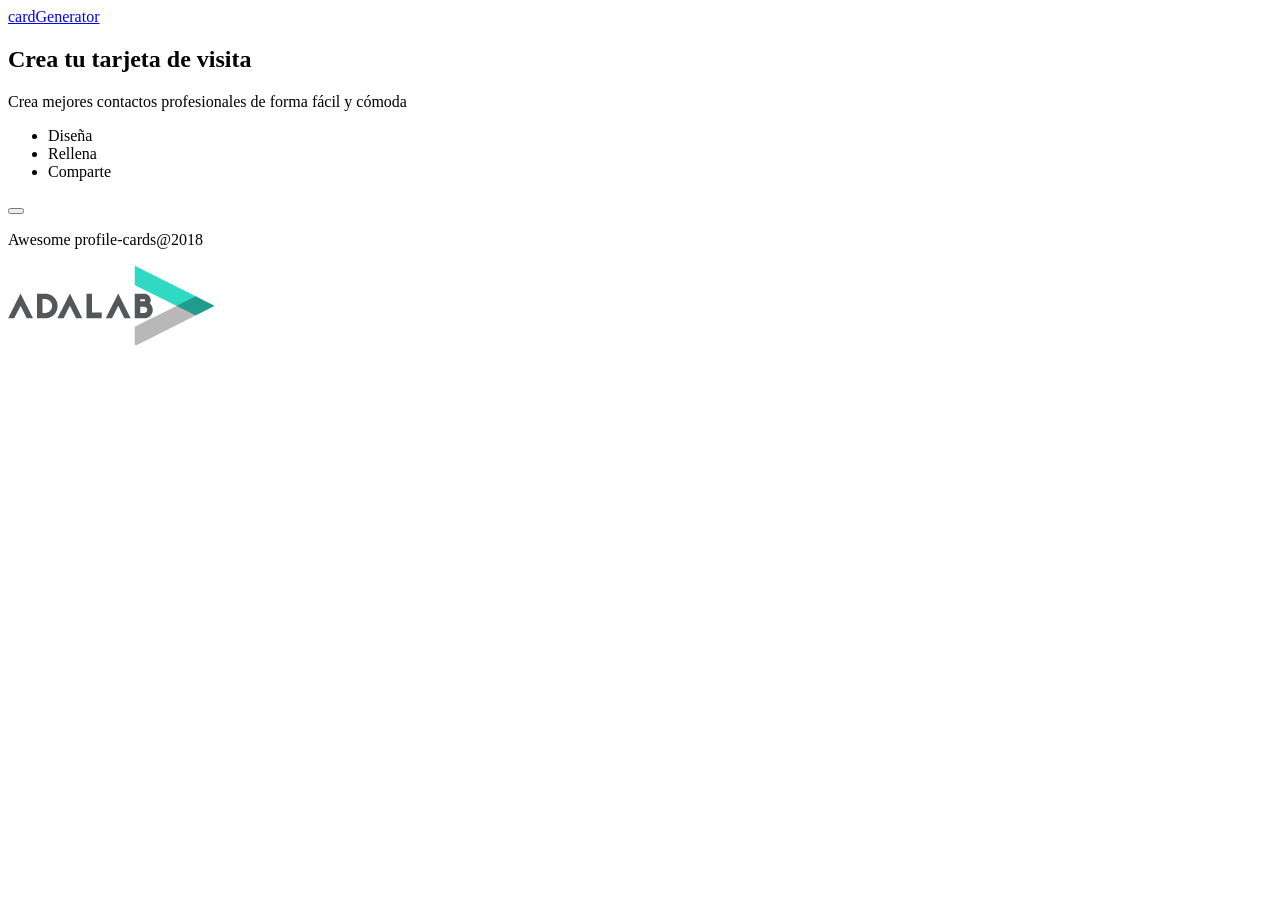
==== index.html @ c810dfa6 "Merge branch 'master' of https://github.com/Adalab/dorcas-s2-stringer-things" ====
<!DOCTYPE html>
<html lang="es">
<html lang="es" dir="ltr">
<head>
  <meta charset="utf-8">
  <meta name="viewport" content="width=device-width, initial-scale=1">
  <title>Awesome profile-cards</title>
  <link rel="stylesheet" href="css/main.css">
  <link href="https://fonts.googleapis.com/css?family=Merriweather" rel="stylesheet">
  <link href="https://fonts.googleapis.com/css?family=Open+Sans" rel="stylesheet">
</head>
<body>

<a href="cardGenerator.html">cardGenerator</a>

	<div class="wrapper">
		<div class="cover">
			<header class="cover-header">
			</header>
			<main class="cover-main">
        <div class="cover-main__text">
          <h2 class="cover-main__text--title">Crea tu tarjeta de visita</h2>
          <p classs="cover-main__text--p">Crea mejores contactos profesionales de forma fácil y cómoda

</p>
        </div>
        <ul class="cover-main__list">
          <li class="cover-main__list--design">Diseña</li>
          <li class="cover-main__list--fill">Rellena</li>
          <li class="cover-main__list--share">Comparte</li>
        </ul>
        <button class="button button-cover" type="button" name="button"></button>
			</main>
		</div>
		<footer class="footer">
      <p class=credit>Awesome profile-cards@2018</p>
      <a href="http://adalab.es/">
      <img src="images/logo-adalab-80px.png" alt="Logo Adalab">
      </a>

		</footer>

	</div>
</body>
</html>
---- css/main.css ----
/* Palette 1 *//* Palette 2 *//* Palette 3 *//* Palette 4 *//* color check */

@charset "UTF-8";/* colores de pagina *//* Tipo de fuente *//* Tamaño fuente */


/*# sourceMappingURL=main.css.map */
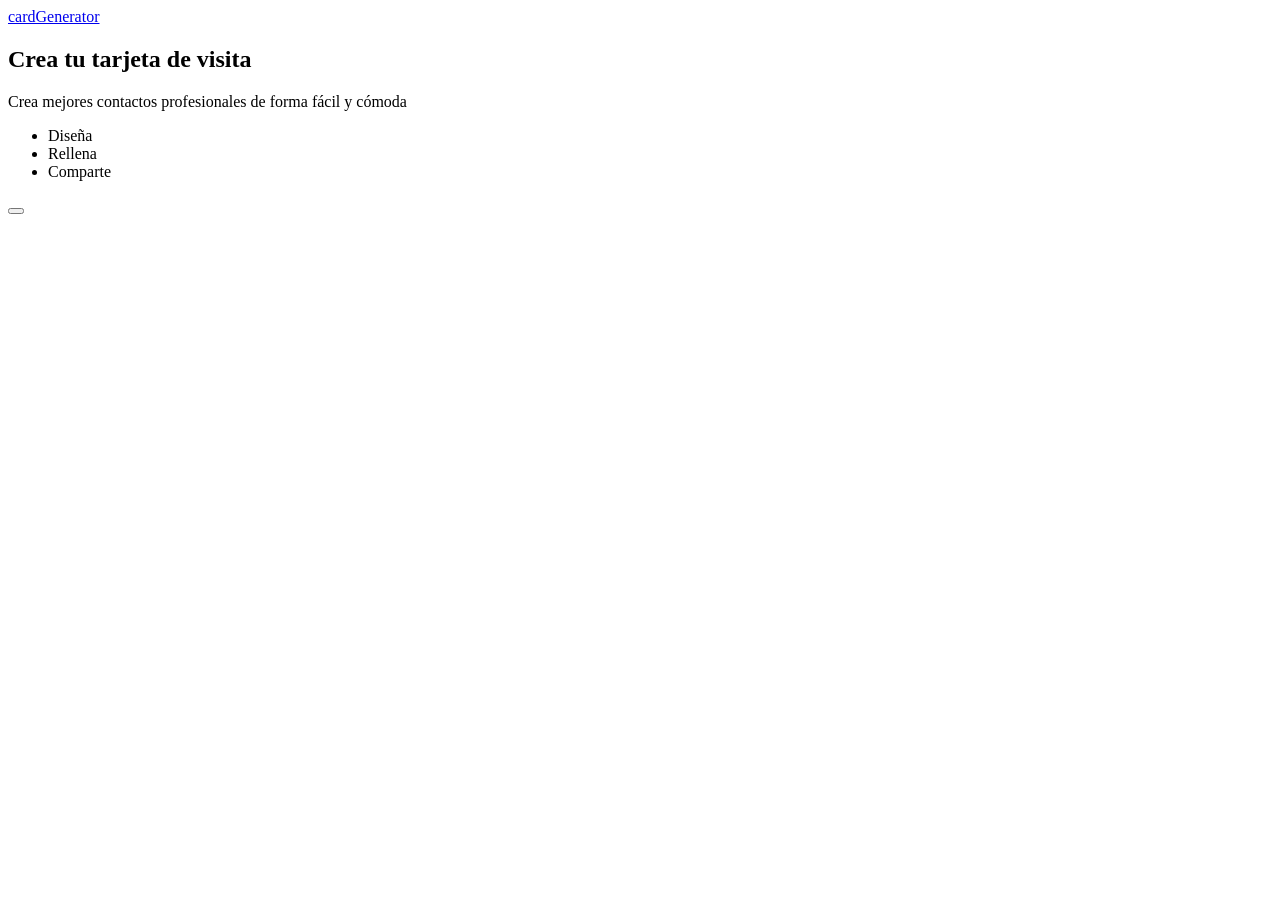
==== commit 9f663ea9: "add icon" ====
--- a/index.html
+++ b/index.html
@@ -33,10 +33,6 @@
 			</main>
 		</div>
 		<footer class="footer">
-      <p class=credit>Awesome profile-cards@2018</p>
-      <a href="http://adalab.es/">
-      <img src="images/logo-adalab-80px.png" alt="Logo Adalab">
-      </a>
 
 		</footer>
 
--- a/css/main.css
+++ b/css/main.css
@@ -1,7 +1,64 @@
+<<<<<<< HEAD
+.section-collapsible__fill {
+  -webkit-box-sizing: border-box;
+  box-sizing: border-box;
+  height: 100vh;
+  width: 100%;
+  margin: 0;
+  padding: 0 20px;
+}
+
+.section-collapsible__fill--title {
+  margin: 0;
+  display: -webkit-box;
+  display: -ms-flexbox;
+  display: flex;
+  -webkit-box-orient: horizontal;
+  -webkit-box-direction: normal;
+  -ms-flex-direction: row;
+  flex-direction: row;
+}
+
+.icon-title {
+  padding-right: 10px;
+}
+
+.section-collapsible__fill--form {
+  display: -webkit-box;
+  display: -ms-flexbox;
+  display: flex;
+  -webkit-box-orient: vertical;
+  -webkit-box-direction: normal;
+  -ms-flex-direction: column;
+  flex-direction: column;
+}
+
+.section-collapsible__share--title {
+  margin: 0;
+  display: -webkit-box;
+  display: -ms-flexbox;
+  display: flex;
+  -webkit-box-orient: horizontal;
+  -webkit-box-direction: normal;
+  -ms-flex-direction: row;
+  flex-direction: row;
+}
+
+.section-collapsible__share--end {
+  display: -webkit-box;
+  display: -ms-flexbox;
+  display: flex;
+  -webkit-box-orient: vertical;
+  -webkit-box-direction: normal;
+  -ms-flex-direction: column;
+  flex-direction: column;
+}
+=======
 
 /* Palette 1 *//* Palette 2 *//* Palette 3 *//* Palette 4 *//* color check */
 
 @charset "UTF-8";/* colores de pagina *//* Tipo de fuente *//* Tamaño fuente */
 
+>>>>>>> 16ec025a76ef6e2213aeffdeb1c701fa7f821407
 
 /*# sourceMappingURL=main.css.map */
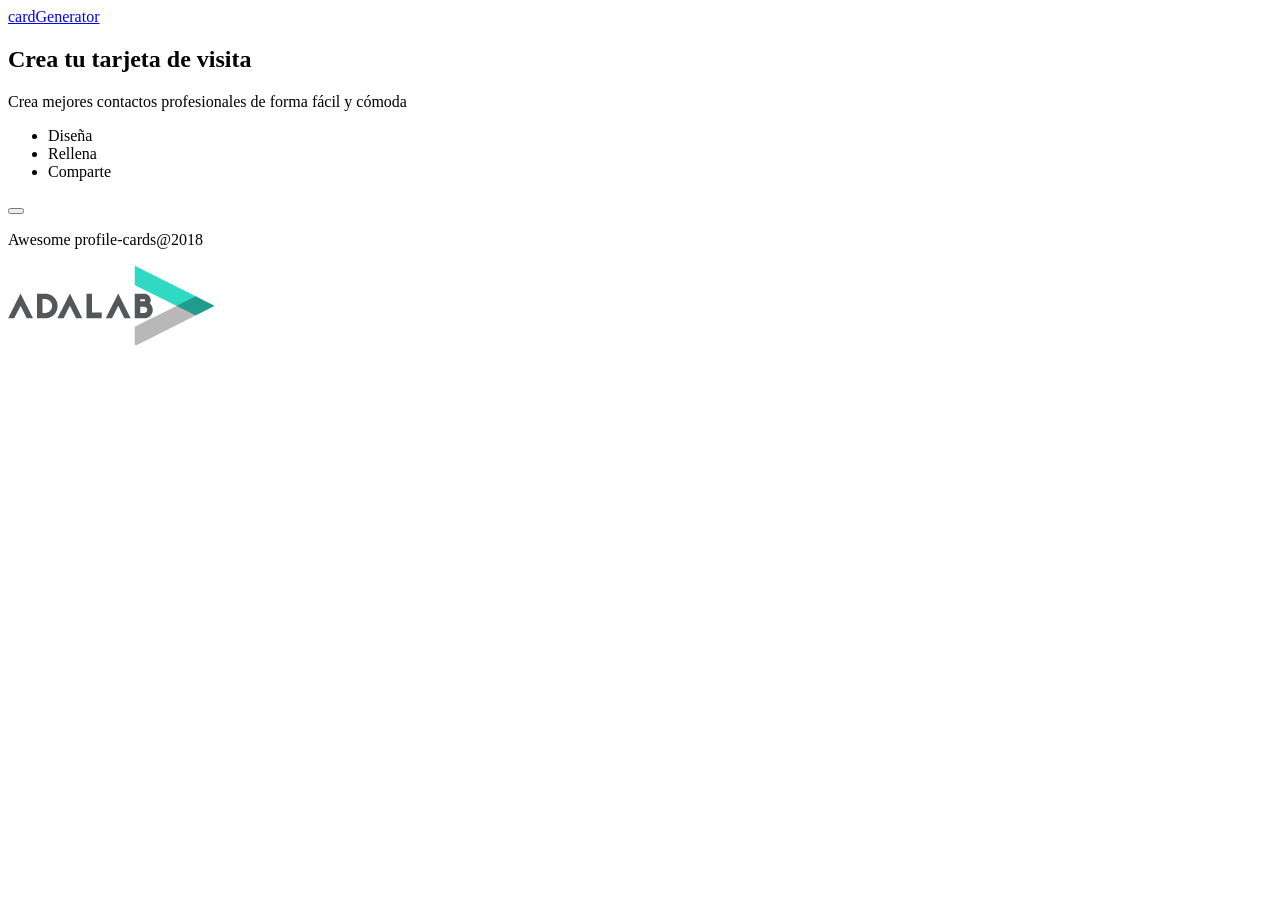
==== commit bda8ccdb: "Merge branch 'master' of https://github.com/Adalab/dorcas-s2-stringer-things" ====
--- a/index.html
+++ b/index.html
@@ -33,6 +33,10 @@
 			</main>
 		</div>
 		<footer class="footer">
+      <p class=credit>Awesome profile-cards@2018</p>
+      <a href="http://adalab.es/">
+      <img src="images/logo-adalab-80px.png" alt="Logo Adalab">
+      </a>
 
 		</footer>
 
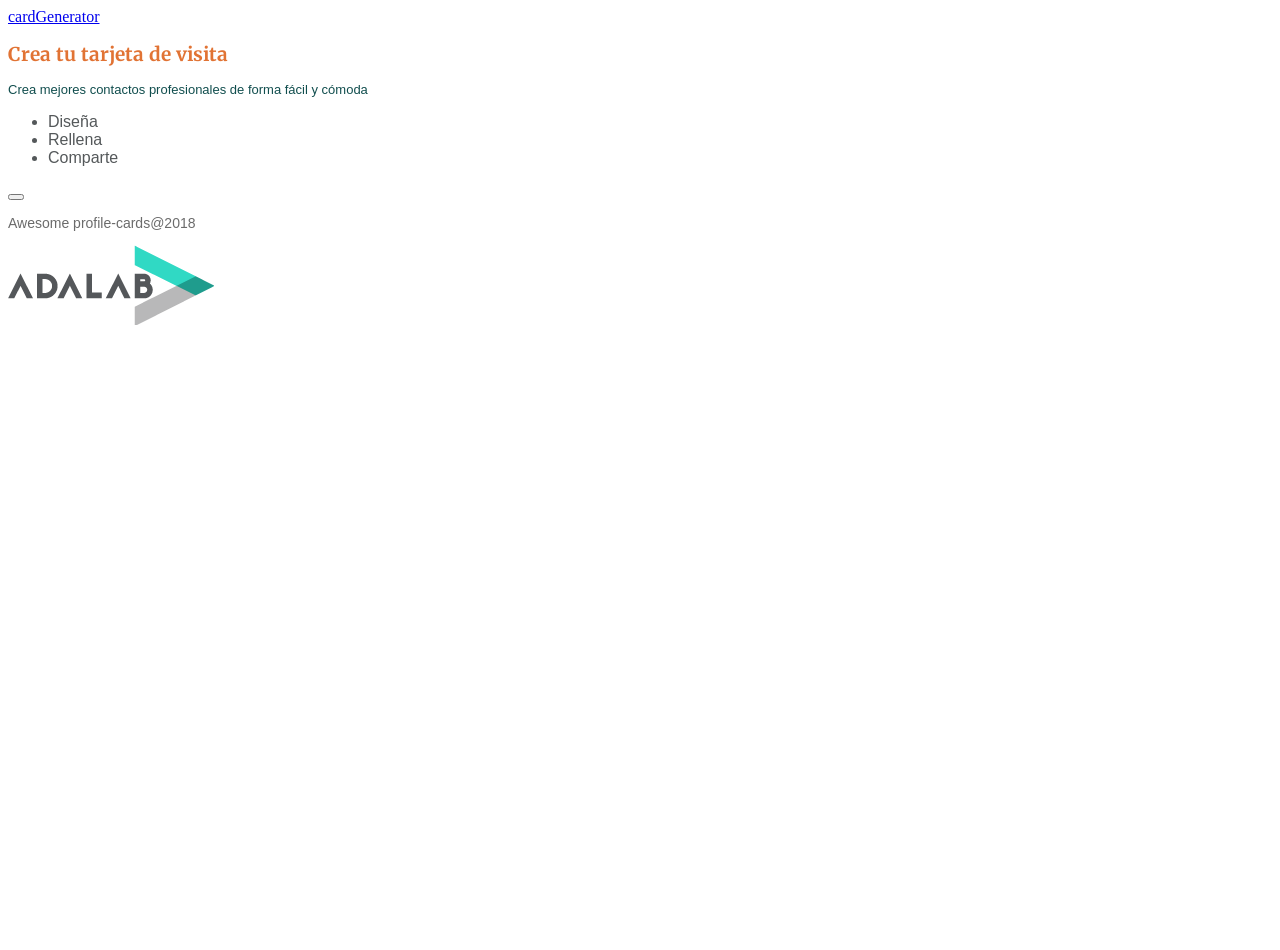
==== commit bc9615b7: "add general typography" ====
--- a/index.html
+++ b/index.html
@@ -7,7 +7,7 @@
   <title>Awesome profile-cards</title>
   <link rel="stylesheet" href="css/main.css">
   <link href="https://fonts.googleapis.com/css?family=Merriweather" rel="stylesheet">
-  <link href="https://fonts.googleapis.com/css?family=Open+Sans" rel="stylesheet">
+  <link href="https://fonts.google.com/specimen/Open+Sans" rel="stylesheet">
 </head>
 <body>
 
@@ -20,7 +20,7 @@
 			<main class="cover-main">
         <div class="cover-main__text">
           <h2 class="cover-main__text--title">Crea tu tarjeta de visita</h2>
-          <p classs="cover-main__text--p">Crea mejores contactos profesionales de forma fácil y cómoda
+          <p class="cover-main__text--p">Crea mejores contactos profesionales de forma fácil y cómoda
 
 </p>
         </div>
@@ -33,7 +33,7 @@
 			</main>
 		</div>
 		<footer class="footer">
-      <p class=credit>Awesome profile-cards@2018</p>
+      <p class=footer--credit>Awesome profile-cards@2018</p>
       <a href="http://adalab.es/">
       <img src="images/logo-adalab-80px.png" alt="Logo Adalab">
       </a>
--- a/css/main.css
+++ b/css/main.css
@@ -1,5 +1,4 @@
-<<<<<<< HEAD
-.section-collapsible__fill {
+@charset "UTF-8";/* Palette 1 *//* Palette 2 *//* Palette 3 *//* Palette 4 *//* color check *//* Tipo de fuente *//* Tamaño fuente */.section-collapsible__fill {
   -webkit-box-sizing: border-box;
   box-sizing: border-box;
   height: 100vh;
@@ -53,12 +52,72 @@
   -ms-flex-direction: column;
   flex-direction: column;
 }
-=======
 
-/* Palette 1 *//* Palette 2 *//* Palette 3 *//* Palette 4 *//* color check */
+.cover-main__text--title {
+  color: #e17334;
+  font-family: "Merriweather";
+  font-size: 19px;
+}
 
-@charset "UTF-8";/* colores de pagina *//* Tipo de fuente *//* Tamaño fuente */
+.cover-main__text--p {
+  color: #114e4e;
+  font-family: "Open Sans", sans-serif;
+  font-size: 13px;
+}
 
->>>>>>> 16ec025a76ef6e2213aeffdeb1c701fa7f821407
+.cover-main__list {
+  color: #54585a;
+  font-family: "Open Sans", sans-serif;
+  font-size: 16px;
+}
+
+.footer--credit {
+  color: #6b6b6b;
+  font-family: "Open Sans", sans-serif;
+  font-size: 14px;
+}
+
+.design-legend {
+  color: #54585a;
+  font-family: "Open Sans", sans-serif;
+  font-size: 18px;
+}
+
+.skill {
+  color: #fff;
+  font-family: "Open Sans", sans-serif;
+  font-size: 13px;
+}
+
+.fill-legend {
+  color: #54585a;
+  font-family: "Open Sans", sans-serif;
+  font-size: 18px;
+}
+
+.share-legend {
+  color: #54585a;
+  font-family: "Open Sans", sans-serif;
+  font-size: 18px;
+}
+
+.title-div-design {
+  color: #54585a;
+  font-family: "Open Sans", sans-serif;
+  font-size: 14px;
+}
+
+.section-collapsible__fill--form {
+  color: #114e4e;
+  font-family: "Open Sans", sans-serif;
+  font-size: 14px;
+}
+
+.wrapper {
+  width: 100%;
+  height: 100vh;
+  -webkit-box-sizing: border-box;
+  box-sizing: border-box;
+}
 
 /*# sourceMappingURL=main.css.map */
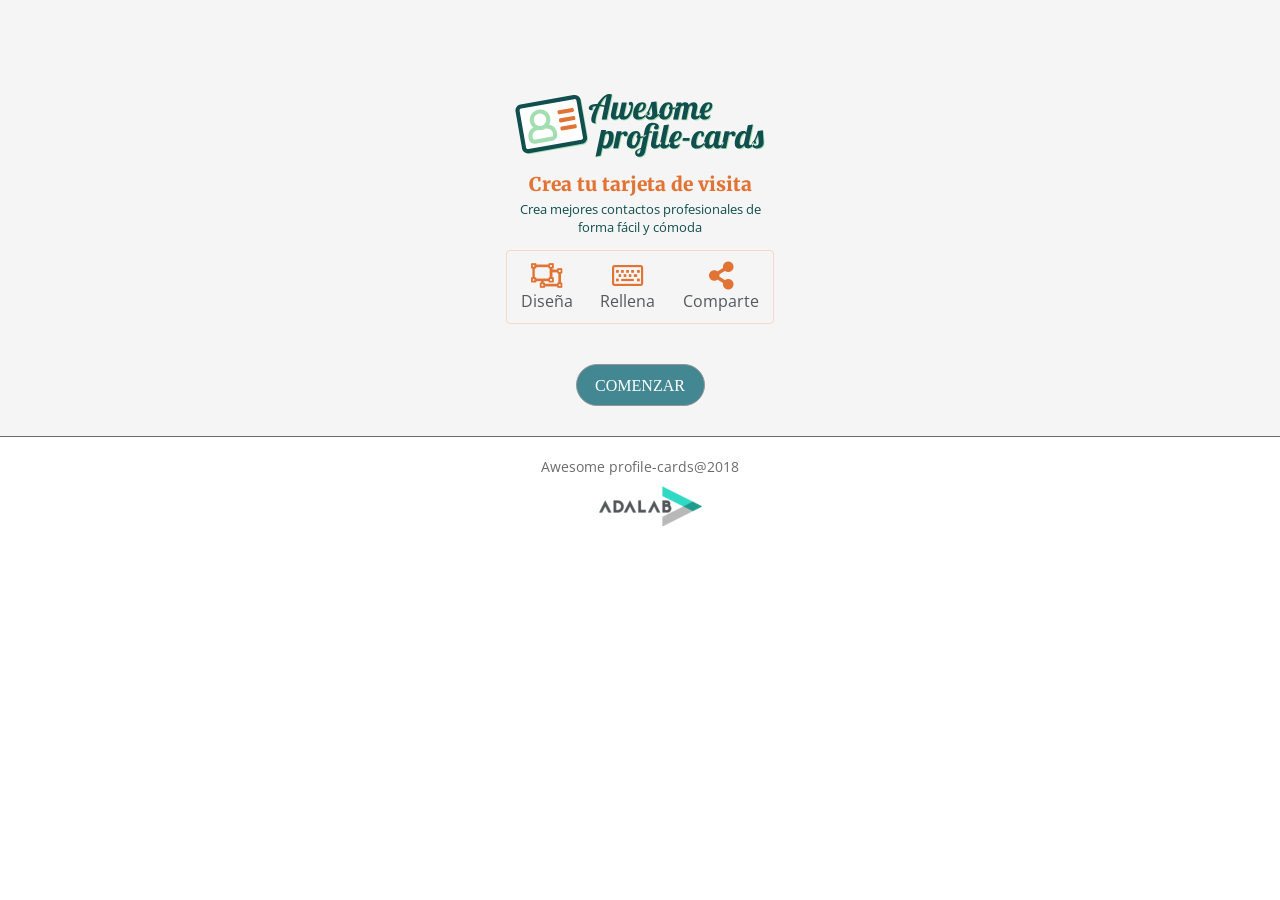
==== commit 08781fe6: "Add landing page mobile" ====
--- a/index.html
+++ b/index.html
@@ -2,44 +2,49 @@
 <html lang="es">
 <html lang="es" dir="ltr">
 <head>
+
   <meta charset="utf-8">
   <meta name="viewport" content="width=device-width, initial-scale=1">
   <title>Awesome profile-cards</title>
+
+  <link href="https://fonts.googleapis.com/css?family=Merriweather" rel="stylesheet">
+  <link href="https://fonts.googleapis.com/css?family=Open+Sans" rel="stylesheet">
+  <link rel="stylesheet" href="https://use.fontawesome.com/releases/v5.1.0/css/all.css" integrity="sha384-lKuwvrZot6UHsBSfcMvOkWwlCMgc0TaWr+30HWe3a4ltaBwTZhyTEggF5tJv8tbt" crossorigin="anonymous">
   <link rel="stylesheet" href="css/main.css">
-  <link href="https://fonts.googleapis.com/css?family=Merriweather" rel="stylesheet">
-  <link href="https://fonts.google.com/specimen/Open+Sans" rel="stylesheet">
 </head>
+
 <body>
 
-<a href="cardGenerator.html">cardGenerator</a>
 
-	<div class="wrapper">
-		<div class="cover">
-			<header class="cover-header">
-			</header>
-			<main class="cover-main">
+  <div class="wrapper">
+    <div class="cover">
+      <header class="cover-header">
+
+      </header>
+      <main class="cover-main">
         <div class="cover-main__text">
           <h2 class="cover-main__text--title">Crea tu tarjeta de visita</h2>
           <p class="cover-main__text--p">Crea mejores contactos profesionales de forma fácil y cómoda
 
-</p>
+          </p>
         </div>
         <ul class="cover-main__list">
-          <li class="cover-main__list--design">Diseña</li>
-          <li class="cover-main__list--fill">Rellena</li>
-          <li class="cover-main__list--share">Comparte</li>
+          <li class="cover-main__list--design"><i class="far fa-object-ungroup"></i>Diseña</li>
+          <li class="cover-main__list--fill"><i class="far fa-keyboard"></i>Rellena</li>
+          <li class="cover-main__list--share"><i class="fas fa-share-alt"></i>Comparte</li>
         </ul>
-        <button class="button button-cover" type="button" name="button"></button>
-			</main>
-		</div>
-		<footer class="footer">
-      <p class=footer--credit>Awesome profile-cards@2018</p>
-      <a href="http://adalab.es/">
-      <img src="images/logo-adalab-80px.png" alt="Logo Adalab">
+        <a class="btn-chubby" href="cardGenerator.html">Comenzar</a>
+
+      </main>
+    </div>
+    <footer class="footer">
+      <p class="credit">Awesome profile-cards@2018</p>
+      <a class="logoAdalab" href="http://adalab.es/" title="Página web Adalab">
+        <img src="images/logo-adalab.png" alt="Logo Adalab">
       </a>
 
-		</footer>
+    </footer>
 
-	</div>
+  </div>
 </body>
 </html>
--- a/css/main.css
+++ b/css/main.css
@@ -71,53 +71,213 @@
   font-size: 16px;
 }
 
-.footer--credit {
-  color: #6b6b6b;
-  font-family: "Open Sans", sans-serif;
-  font-size: 14px;
-}
-
-.design-legend {
-  color: #54585a;
-  font-family: "Open Sans", sans-serif;
-  font-size: 18px;
-}
-
-.skill {
-  color: #fff;
-  font-family: "Open Sans", sans-serif;
-  font-size: 13px;
-}
-
-.fill-legend {
-  color: #54585a;
-  font-family: "Open Sans", sans-serif;
-  font-size: 18px;
-}
-
-.share-legend {
-  color: #54585a;
-  font-family: "Open Sans", sans-serif;
-  font-size: 18px;
-}
-
-.title-div-design {
-  color: #54585a;
-  font-family: "Open Sans", sans-serif;
-  font-size: 14px;
-}
-
-.section-collapsible__fill--form {
-  color: #114e4e;
-  font-family: "Open Sans", sans-serif;
-  font-size: 14px;
+* {
+  margin: 0;
+  padding: 0;
+  -webkit-box-sizing: border-box;
+  box-sizing: border-box;
 }
 
 .wrapper {
   width: 100%;
-  height: 100vh;
-  -webkit-box-sizing: border-box;
-  box-sizing: border-box;
+  min-height: 100vh;
+}
+
+.cover {
+  background-color: #f5f5f5;
+  text-align: center;
+  display: -webkit-box;
+  display: -ms-flexbox;
+  display: flex;
+  -webkit-box-orient: vertical;
+  -webkit-box-direction: normal;
+  -ms-flex-direction: column;
+  flex-direction: column;
+  -webkit-box-align: center;
+  -ms-flex-align: center;
+  align-items: center;
+  -webkit-box-pack: center;
+  -ms-flex-pack: center;
+  justify-content: center;
+  position: relative;
+}
+
+.cover-header {
+  width: 250px;
+  height: 64px;
+  background-image: url("../../images/logo-awesome-profile-cards.svg");
+  background-position: center;
+  background-repeat: no-repeat;
+  background-size: cover;
+  position: relative;
+  margin: 94px auto 14px auto;
+}
+
+.cover-main {
+  display: -webkit-box;
+  display: -ms-flexbox;
+  display: flex;
+  -webkit-box-orient: vertical;
+  -webkit-box-direction: normal;
+  -ms-flex-direction: column;
+  flex-direction: column;
+  -webkit-box-align: center;
+  -ms-flex-align: center;
+  align-items: center;
+  -webkit-box-pack: center;
+  -ms-flex-pack: center;
+  justify-content: center;
+}
+
+.cover-main__text {
+  text-align: center;
+  position: relative;
+}
+
+.cover-main__text--title {
+  font-family: "Merriweather";
+  font-size: 19px;
+  font-weight: 900;
+}
+
+.cover-main__text--p {
+  width: 265px;
+  font-family: "Open Sans", sans-serif;
+  font-size: 13px;
+  color: #114e4e;
+  font-weight: 400;
+  margin: 4px auto 14px auto;
+}
+
+.cover-main__list {
+  width: 268px;
+  height: 74px;
+  text-decoration: none;
+  list-style: none;
+  border: 1.6px solid rgba(225, 115, 52, 0.21);
+  border-radius: 4px;
+  display: -webkit-box;
+  display: -ms-flexbox;
+  display: flex;
+  -webkit-box-orient: horizontal;
+  -webkit-box-direction: normal;
+  -ms-flex-flow: row wrap;
+  flex-flow: row wrap;
+  -ms-flex-pack: distribute;
+  justify-content: space-around;
+  margin: 0 auto 40px auto;
+}
+
+.cover-main__list--design {
+  font-family: "Open Sans", sans-serif;
+  font-size: 16px;
+  font-weight: 400;
+  text-decoration: none;
+  display: -webkit-box;
+  display: -ms-flexbox;
+  display: flex;
+  -webkit-box-orient: vertical;
+  -webkit-box-direction: normal;
+  -ms-flex-direction: column;
+  flex-direction: column;
+  -webkit-box-align: center;
+  -ms-flex-align: center;
+  align-items: center;
+  -webkit-box-pack: center;
+  -ms-flex-pack: center;
+  justify-content: center;
+}
+
+.cover-main__list--fill {
+  font-family: "Open Sans", sans-serif;
+  font-size: 16px;
+  font-weight: 400;
+  text-decoration: none;
+  display: -webkit-box;
+  display: -ms-flexbox;
+  display: flex;
+  -webkit-box-orient: vertical;
+  -webkit-box-direction: normal;
+  -ms-flex-direction: column;
+  flex-direction: column;
+  -webkit-box-align: center;
+  -ms-flex-align: center;
+  align-items: center;
+  -webkit-box-pack: center;
+  -ms-flex-pack: center;
+  justify-content: center;
+}
+
+.cover-main__list--share {
+  font-family: "Open Sans", sans-serif;
+  font-size: 16px;
+  font-weight: 400;
+  text-decoration: none;
+  display: -webkit-box;
+  display: -ms-flexbox;
+  display: flex;
+  -webkit-box-orient: vertical;
+  -webkit-box-direction: normal;
+  -ms-flex-direction: column;
+  flex-direction: column;
+  -webkit-box-align: center;
+  -ms-flex-align: center;
+  align-items: center;
+  -webkit-box-pack: center;
+  -ms-flex-pack: center;
+  justify-content: center;
+}
+
+.far,.fas {
+  color: #e17334;
+  font-size: 28px;
+}
+
+.btn-chubby {
+  display: block;
+  width: 129px;
+  height: 42px;
+  border-radius: 21px;
+  background-color: #438792;
+  border: solid 1px #979797;
+  text-decoration: none;
+  text-transform: uppercase;
+  color: #fff;
+  text-align: center;
+  line-height: 42px;
+  margin: 0 auto 30px auto;
+}
+
+.footer {
+  background-color: #fff;
+  color: #6b6b6b;
+  border-top: 1px solid #6b6b6b;
+  display: -webkit-box;
+  display: -ms-flexbox;
+  display: flex;
+  -webkit-box-orient: vertical;
+  -webkit-box-direction: normal;
+  -ms-flex-direction: column;
+  flex-direction: column;
+  -webkit-box-align: center;
+  -ms-flex-align: center;
+  align-items: center;
+  -webkit-box-pack: center;
+  -ms-flex-pack: center;
+  justify-content: center;
+}
+
+.credit {
+  font-family: "Open Sans", sans-serif;
+  font-size: 14px;
+  color: #6b6b6b;
+  margin-top: 20px;
+}
+
+.logoAdalab {
+  width: 103px;
+  height: 40px;
+  margin: 10px auto 20px auto;
 }
 
 /*# sourceMappingURL=main.css.map */
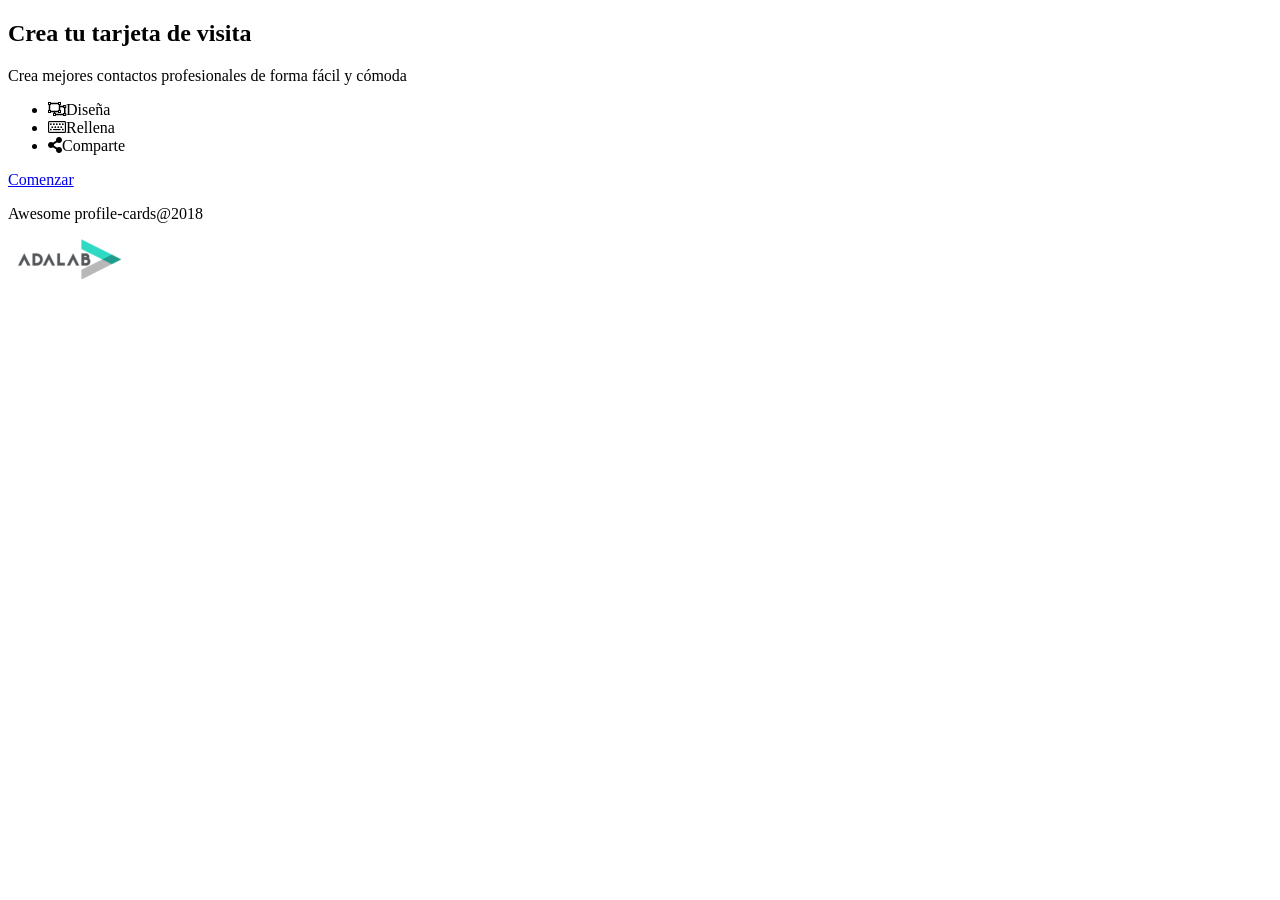
==== commit f0db39aa: "Add landing page mobile" ====
--- a/index.html
+++ b/index.html
@@ -6,7 +6,6 @@
   <meta charset="utf-8">
   <meta name="viewport" content="width=device-width, initial-scale=1">
   <title>Awesome profile-cards</title>
-
   <link href="https://fonts.googleapis.com/css?family=Merriweather" rel="stylesheet">
   <link href="https://fonts.googleapis.com/css?family=Open+Sans" rel="stylesheet">
   <link rel="stylesheet" href="https://use.fontawesome.com/releases/v5.1.0/css/all.css" integrity="sha384-lKuwvrZot6UHsBSfcMvOkWwlCMgc0TaWr+30HWe3a4ltaBwTZhyTEggF5tJv8tbt" crossorigin="anonymous">
--- a/css/main.css
+++ b/css/main.css
@@ -1,14 +1,367 @@
+<<<<<<< HEAD
 @charset "UTF-8";/* Palette 1 *//* Palette 2 *//* Palette 3 *//* Palette 4 *//* color check *//* Tipo de fuente *//* Tamaño fuente */.section-collapsible__fill {
   -webkit-box-sizing: border-box;
   box-sizing: border-box;
   height: 100vh;
+=======
+@charset "UTF-8";/* Palette 1 *//* Palette 2 *//* Palette 3 *//* Palette 4 *//* color check *//* Tipo de fuente *//* Tamaño fuente */.cardGenerator__header {
+  padding-top: 30px;
+  padding-left: 40px;
+  padding-bottom: 30px;
+}
+
+.cardGenerator__image {
+  height: 51px;
+  width: 201px;
+  background-image: url("../images/Awesome-profile-cards.png");
+  background-repeat: no-repeat;
+  background-size: cover;
+}
+
+.index__link {
+  display: block;
+  height: 100%;
+>>>>>>> e6574e9a32b93d3cd35c2e5324b3b333ac535f92
+  width: 100%;
+}
+
+.section-card {
+  background: -webkit-gradient(linear, left top, left bottom, from(lightblue), to(pink));
+  background: linear-gradient(lightblue, pink);
+  width: 100vw;
+  height: 457px;
+  padding-top: 10px;
+}
+
+.resetbutton {
+  width: 75px;
+  height: 30px;
+  border-radius: 15px;
+  border: solid 1px #fff;
+  background: none;
+  margin-left: 45px;
+}
+
+.card {
+  background-color: #fff;
+  width: 240px;
+  height: 367px;
+  -webkit-box-shadow: 0 1px 10px 0 rgba(0, 0, 0, 0.2), 0 1px 3px 0 rgba(0, 0, 0, 0.35);
+  box-shadow: 0 1px 10px 0 rgba(0, 0, 0, 0.2), 0 1px 3px 0 rgba(0, 0, 0, 0.35);
+  margin: auto;
+  margin-top: 25px;
+}
+
+.card__top {
+  height: 75px;
+  display: -webkit-box;
+  display: -ms-flexbox;
+  display: flex;
+  -webkit-box-orient: vertical;
+  -webkit-box-direction: normal;
+  -ms-flex-direction: column;
+  flex-direction: column;
+}
+
+.card-info {
+  height: 75px;
+  display: -webkit-box;
+  display: -ms-flexbox;
+  display: flex;
+  -webkit-box-orient: vertical;
+  -webkit-box-direction: normal;
+  -ms-flex-direction: column;
+  flex-direction: column;
+  margin-top: 10px;
+  margin-bottom: 10px;
+  padding-left: 15px;
+  border-left: 5px solid #a2deaf;
+}
+
+.card__top--name {
+  font-family: "Chilanka", "Comic Sans MS", sans-serif;
+  font-weight: 700px;
+  font-size: 18px;
+  color: #114e4e;
+  margin-bottom: 0;
+  margin-top: 10px;
+}
+
+.card__top--career {
+  font-family: "Chilanka", "Comic Sans MS", sans-serif;
+  font-size: 16px;
+  color: #54585a;
+  margin-bottom: 10px;
+  margin-top: 5px;
+}
+
+.card__social {
+  height: 50px;
+  margin: 0;
+  padding-right: 62px;
+  padding-left: 20px;
+}
+
+.card__skills {
+  border-top: 2px solid rgba(67, 135, 146, 0.2);
+  text-decoration: none;
+  list-style: none;
+}
+
+.card_skills--list {
+  display: -webkit-box;
+  display: -ms-flexbox;
+  display: flex;
+  -webkit-box-orient: horizontal;
+  -webkit-box-direction: normal;
+  -ms-flex-direction: row;
+  flex-direction: row;
+  margin-top: 3px;
+  margin-bottom: 5px;
+  opacity: 1;
+  padding-left: 20px;
+  padding-right: 82px;
+}
+
+.card__social--li {
+  height: 32px;
+}
+
+.skill {
+  width: 46px;
+  height: 18px;
+  border-radius: 4px;
+  background-color: #438792;
+  margin: 5px;
+  text-decoration: none;
+  list-style: none;
+  text-align: center;
+}
+
+.design__container {
+  border: none;
+  padding: 0;
+  margin: 0 20px;
+  border-bottom: 1px solid #d8d8d8;
+}
+
+.design-title__legend {
+  padding: 0;
+}
+
+.design__title {
+  -webkit-box-align: center;
+  -ms-flex-align: center;
+  align-items: center;
+  padding-top: 30px;
+  padding-bottom: 10px;
+  display: -webkit-box;
+  display: -ms-flexbox;
+  display: flex;
+  -webkit-box-pack: justify;
+  -ms-flex-pack: justify;
+  justify-content: space-between;
+}
+
+.design__form-colors {
+  -webkit-box-align: start;
+  -ms-flex-align: start;
+  align-items: flex-start;
+  padding-top: 18px;
+  padding-bottom: 33px;
+  display: -webkit-box;
+  display: -ms-flexbox;
+  display: flex;
+  -webkit-box-pack: justify;
+  -ms-flex-pack: justify;
+  justify-content: space-between;
+}
+
+.design__palette {
+  display: -webkit-box;
+  display: -ms-flexbox;
+  display: flex;
+  -webkit-box-align: center;
+  -ms-flex-align: center;
+  align-items: center;
+  padding: 10px 0;
+}
+
+.design__check-radio {
+  margin: 0;
+  margin-right: 10px;
+  width: 17px;
+  height: 17px;
+}
+
+.palette1__greens::before {
+  content: '';
+  width: 30px;
+  height: 25px;
+  background-color: #114e4e;
+}
+
+.palette1__greens {
+  width: 90px;
+  height: 25px;
+  background-color: #438792;
+  display: -webkit-box;
+  display: -ms-flexbox;
+  display: flex;
+  -webkit-box-pack: justify;
+  -ms-flex-pack: justify;
+  justify-content: space-between;
+}
+
+.palette1__greens::after {
+  content: '';
+  width: 30px;
+  height: 25px;
+  background-color: #a2deaf;
+}
+
+.palette2__reds::before {
+  content: '';
+  width: 30px;
+  height: 25px;
+  background-color: #420101;
+}
+
+.palette2__reds {
+  width: 90px;
+  height: 25px;
+  background-color: #bd1010;
+  display: -webkit-box;
+  display: -ms-flexbox;
+  display: flex;
+  -webkit-box-pack: justify;
+  -ms-flex-pack: justify;
+  justify-content: space-between;
+}
+
+.palette2__reds::after {
+  content: '';
+  width: 30px;
+  height: 25px;
+  background-color: #e95626;
+}
+
+.palette3__blues::before {
+  content: '';
+  width: 30px;
+  height: 25px;
+  background-color: #3e5b65;
+}
+
+.palette3__blues {
+  width: 90px;
+  height: 25px;
+  background-color: #dfe5eb;
+  display: -webkit-box;
+  display: -ms-flexbox;
+  display: flex;
+  -webkit-box-pack: justify;
+  -ms-flex-pack: justify;
+  justify-content: space-between;
+}
+
+.palette3__blues::after {
+  content: '';
+  width: 30px;
+  height: 25px;
+  background-color: #a0c0cf;
+}
+
+.design__form-fonts {
+  -webkit-box-align: start;
+  -ms-flex-align: start;
+  align-items: flex-start;
+  padding-bottom: 30px;
+  display: -webkit-box;
+  display: -ms-flexbox;
+  display: flex;
+  -webkit-box-pack: justify;
+  -ms-flex-pack: justify;
+  justify-content: space-between;
+}
+
+.design__letter-type {
+  width: 117px;
+}
+
+.design__type--common {
+  padding: 7px 0;
+}
+
+.resetbutton {
+  width: 75px;
+  height: 30px;
+  border-radius: 15px;
+  border: solid 1px #fff;
+  background: none;
+  font-size: 12px;
+  font-family: "Open Sans", sans-serif;
+  color: #54585a;
+  display: -webkit-box;
+  display: -ms-flexbox;
+  display: flex;
+  -webkit-box-orient: horizontal;
+  -webkit-box-direction: normal;
+  -ms-flex-direction: row;
+  flex-direction: row;
+  -webkit-box-align: center;
+  -ms-flex-align: center;
+  align-items: center;
+}
+
+.fa-trash-alt {
+  padding-left: 5px;
+}
+
+.resetbutton--text {
+  padding-left: 5px;
+}
+
+.card__social {
+  text-decoration: none;
+  list-style: none;
+  display: -webkit-box;
+  display: -ms-flexbox;
+  display: flex;
+  -webkit-box-orient: horizontal;
+  -webkit-box-direction: normal;
+  -ms-flex-direction: row;
+  flex-direction: row;
+  -ms-flex-line-pack: start;
+  align-content: flex-start;
+}
+
+.button-card {
+  width: 32px;
+  height: 32px;
+  border-radius: 16px;
+  border: solid 2px #a2deaf;
+  background: none;
+  color: #114e4e;
+  margin: 5px;
+}
+
+.icon-title {
+  color: #e17334;
+  padding-right: 10px;
+}
+
+.section-collapsible__fill {
+  border: none;
+  height: auto;
+  -webkit-box-sizing: border-box;
+  box-sizing: border-box;
   width: 100%;
   margin: 0;
   padding: 0 20px;
 }
 
 .section-collapsible__fill--title {
-  margin: 0;
   display: -webkit-box;
   display: -ms-flexbox;
   display: flex;
@@ -16,13 +369,178 @@
   -webkit-box-direction: normal;
   -ms-flex-direction: row;
   flex-direction: row;
-}
-
-.icon-title {
-  padding-right: 10px;
-}
-
-.section-collapsible__fill--form {
+  -webkit-box-pack: start;
+  -ms-flex-pack: start;
+  justify-content: flex-start;
+  -webkit-box-align: center;
+  -ms-flex-align: center;
+  align-items: center;
+  padding-top: 10px;
+  padding-bottom: 7px;
+  margin: 0;
+  border-bottom: 1px solid #d8d8d8;
+}
+
+.fill-legend {
+  text-transform: uppercase;
+  color: #54585a;
+}
+
+.icon-down {
+  margin-left: auto;
+  color: #54585a;
+  width: 16px;
+  height: 18px;
+  font-size: 18px;
+}
+
+.fill-input {
+  font-size: 14px;
+  font-family: "Open Sans", sans-serif;
+  font-weight: normal;
+  margin-top: 40px;
+  margin-bottom: 5px;
+}
+
+.fill-input__image {
+  color: #fff;
+  display: inline-block;
+  background-color: #e17334;
+  border: none;
+  border-radius: 3px;
+  height: 30px;
+  width: 140px;
+}
+
+.square__white {
+  width: 30px;
+  height: 30px;
+  border: 1px solid #a2deaf;
+  margin-left: 20px;
+}
+
+.fill-input__image__square {
+  display: -webkit-box;
+  display: -ms-flexbox;
+  display: flex;
+  -webkit-box-orient: horizontal;
+  -webkit-box-direction: normal;
+  -ms-flex-direction: row;
+  flex-direction: row;
+}
+
+.fill-input__placeholder {
+  border: 1px solid #a2deaf;
+}
+
+.fill-input__abilities {
+  display: block;
+  margin-top: 40px;
+  margin-bottom: 5px;
+}
+
+.button-abilities {
+  display: -webkit-box;
+  display: -ms-flexbox;
+  display: flex;
+  font-size: 18px;
+  color: #e17334;
+  background-color: transparent;
+  border: 1px solid #e17334;
+  border-radius: 15px;
+  width: 30px;
+  height: 30px;
+  margin-left: 20px;
+}
+
+.select-abilities {
+  background: none;
+  border: 1px solid #a2deaf;
+  border-radius: 4px;
+  width: 165px;
+  height: 30px;
+}
+
+.ability-box {
+  margin-bottom: 21px;
+  display: -webkit-box;
+  display: -ms-flexbox;
+  display: flex;
+  -webkit-box-align: center;
+  -ms-flex-align: center;
+  align-items: center;
+}
+
+.section-collapsible__share {
+  border: none;
+  padding-left: 20px;
+  padding-right: 20px;
+  padding-bottom: 30px;
+  border-bottom: 1px solid #d8d8d8;
+}
+
+.section-collapsible__share--title {
+  display: -webkit-box;
+  display: -ms-flexbox;
+  display: flex;
+  -webkit-box-align: center;
+  -ms-flex-align: center;
+  align-items: center;
+  padding-top: 10px;
+  padding-bottom: 7px;
+  margin: 0;
+}
+
+.section-collapsible__share--button {
+  display: -webkit-box;
+  display: -ms-flexbox;
+  display: flex;
+  -webkit-box-pack: center;
+  -ms-flex-pack: center;
+  justify-content: center;
+  margin-top: 30px;
+  margin-bottom: 30px;
+}
+
+.fa-address-card {
+  margin-right: 10.5px;
+}
+
+.btn-create-card {
+  font-size: 18px;
+  font-weight: 600;
+  color: #fff;
+  width: 199px;
+  height: 50px;
+  border-radius: 12px;
+  border-style: none;
+  background-color: #e17334;
+  display: -webkit-box;
+  display: -ms-flexbox;
+  display: flex;
+  -webkit-box-pack: center;
+  -ms-flex-pack: center;
+  justify-content: center;
+  text-decoration: none;
+  -webkit-box-shadow: 0 1px 6px 0 rgba(0, 0, 0, 0.32);
+  box-shadow: 0 1px 6px 0 rgba(0, 0, 0, 0.32);
+}
+
+.phrase {
+  margin-bottom: 0;
+  font-size: 18px;
+  color: #54585a;
+}
+
+.link-awesome {
+  margin-top: 5px;
+  margin-bottom: 10px;
+  color: #e17334;
+  text-decoration: none;
+  font-size: 12px;
+}
+
+.section-collapsible__share--end {
   display: -webkit-box;
   display: -ms-flexbox;
   display: flex;
@@ -30,31 +548,30 @@
   -webkit-box-direction: normal;
   -ms-flex-direction: column;
   flex-direction: column;
-}
-
-.section-collapsible__share--title {
-  margin: 0;
-  display: -webkit-box;
-  display: -ms-flexbox;
-  display: flex;
-  -webkit-box-orient: horizontal;
-  -webkit-box-direction: normal;
-  -ms-flex-direction: row;
-  flex-direction: row;
-}
-
-.section-collapsible__share--end {
-  display: -webkit-box;
-  display: -ms-flexbox;
-  display: flex;
-  -webkit-box-orient: vertical;
-  -webkit-box-direction: normal;
-  -ms-flex-direction: column;
-  flex-direction: column;
+  -webkit-box-pack: center;
+  -ms-flex-pack: center;
+  justify-content: center;
+  -webkit-box-align: center;
+  -ms-flex-align: center;
+  align-items: center;
+  padding-bottom: 30px;
+  border-bottom: 1px solid #d8d8d8;
+}
+
+.btn-share {
+  width: 181px;
+  height: 30px;
+  border-radius: 3px;
+  border-style: none;
+  color: #fff;
+  background-color: #00a0f5;
+  -webkit-box-shadow: 0 0 4px 0 rgba(0, 0, 0, 0.32);
+  box-shadow: 0 0 4px 0 rgba(0, 0, 0, 0.32);
 }
 
 .cover-main__text--title {
   color: #e17334;
+<<<<<<< HEAD
   font-family: "Merriweather";
   font-size: 19px;
 }
@@ -278,6 +795,134 @@
   width: 103px;
   height: 40px;
   margin: 10px auto 20px auto;
+=======
+  font-family: "Merriweather", serif;
+  font-size: 19px;
+}
+
+.cover-main__text--p {
+  color: #114e4e;
+  font-family: "Open Sans", sans-serif;
+  font-size: 13px;
+}
+
+.cover-main__list {
+  color: #54585a;
+  font-family: "Open Sans", sans-serif;
+  font-size: 16px;
+}
+
+.footer--credit {
+  color: #6b6b6b;
+  font-family: "Open Sans", sans-serif;
+  font-size: 14px;
+}
+
+.legend__title {
+  color: #54585a;
+  font-family: "Open Sans", sans-serif;
+  font-size: 18px;
+  text-transform: uppercase;
+}
+
+.skill {
+  color: #fff;
+  font-family: "Open Sans", sans-serif;
+  font-size: 13px;
+}
+
+.design__text {
+  color: #54585a;
+  font-family: "Open Sans", sans-serif;
+  font-size: 14px;
+  text-transform: uppercase;
+  margin: 0;
+}
+
+.font1 {
+  font-family: "Open Sans", sans-serif;
+  font-size: 16px;
+  font-weight: 600;
+  text-transform: capitalize;
+}
+
+.font2 {
+  font-family: "Chilanka", "Comic Sans MS", sans-serif;
+  font-size: 16px;
+  font-weight: normal;
+  text-transform: capitalize;
+}
+
+.font3 {
+  font-family: "Merriweather", serif;
+  font-size: 16px;
+  font-weight: normal;
+  text-transform: capitalize;
+}
+
+.section-collapsible__fill--form {
+  color: #114e4e;
+  font-family: "Open Sans", sans-serif;
+  font-size: 14px;
+}
+
+body {
+  margin: 0;
+}
+
+.hidden {
+  display: none;
+}
+
+.wrapper {
+  width: 100%;
+  height: 100vh;
+  -webkit-box-sizing: border-box;
+  box-sizing: border-box;
+}
+
+@media all and (min-width: 768px) {
+  .cardGenerator__main {
+    display: -webkit-box;
+    display: -ms-flexbox;
+    display: flex;
+    -webkit-box-orient: horizontal;
+    -webkit-box-direction: reverse;
+    -ms-flex-direction: row-reverse;
+    flex-direction: row-reverse;
+    height: 852px;
+    background-image: -webkit-gradient(linear, left top, left bottom, from(#f5f5f5), to(#fff));
+    background-image: linear-gradient(to bottom, #f5f5f5, #fff);
+    padding-right: 40px;
+    padding-top: 20px;
+  }
+
+  .section-collapsible {
+    min-width: 399px;
+  }
+
+  .section-card {
+    min-width: 329px;
+    border-radius: 6px;
+    height: 639px;
+    padding-top: 173px;
+  }
+
+  .footer {
+    height: 60px;
+    display: -webkit-box;
+    display: -ms-flexbox;
+    display: flex;
+    -webkit-box-orient: horizontal;
+    -webkit-box-direction: normal;
+    -ms-flex-direction: row;
+    flex-direction: row;
+    padding-top: 20px;
+    padding-left: 40px;
+    padding-right: 40px;
+    border: solid 1px #d8d8d8;
+  }
+>>>>>>> e6574e9a32b93d3cd35c2e5324b3b333ac535f92
 }
 
 /*# sourceMappingURL=main.css.map */
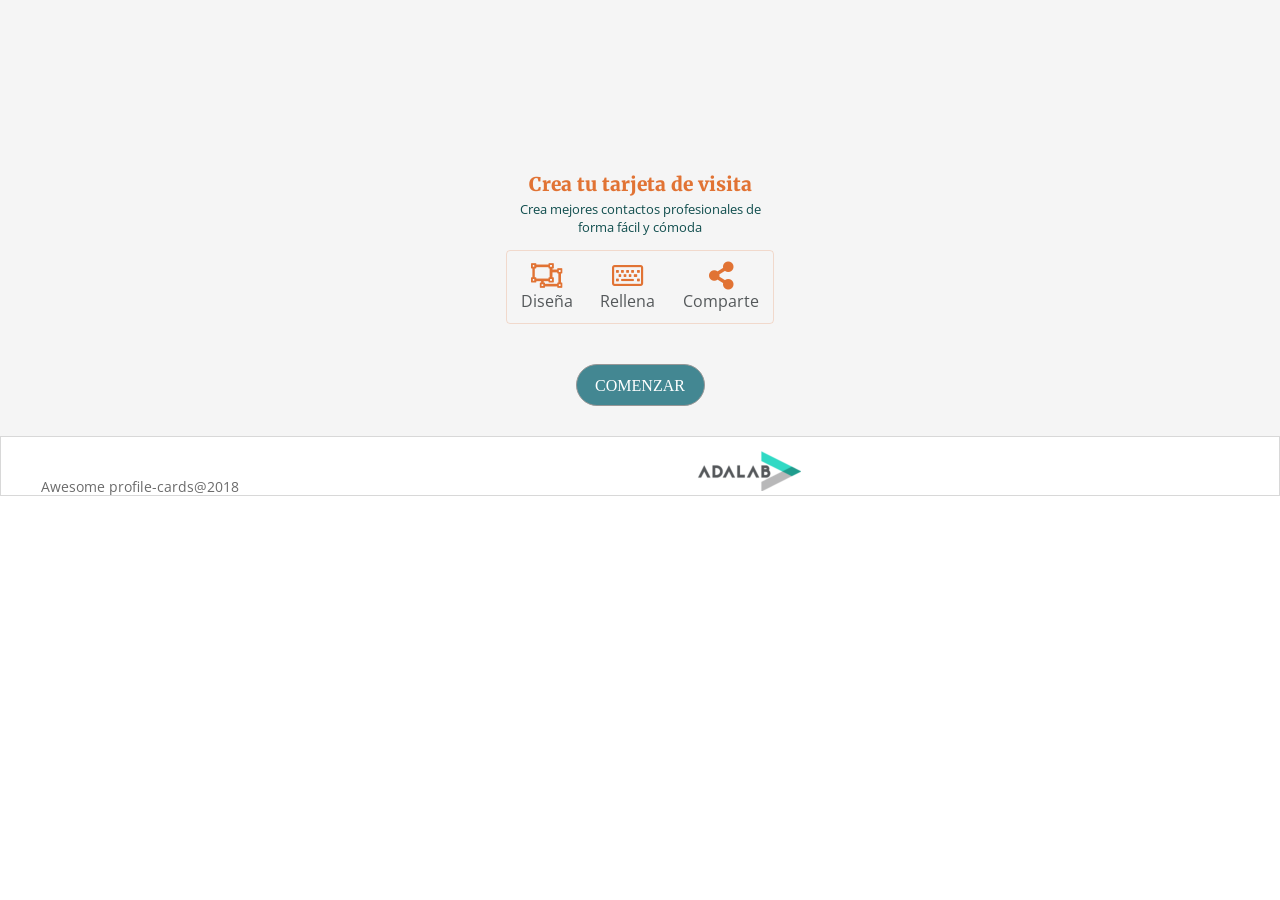
==== commit 4cb194e1: "Add iconLanding class" ====
--- a/index.html
+++ b/index.html
@@ -28,9 +28,9 @@
           </p>
         </div>
         <ul class="cover-main__list">
-          <li class="cover-main__list--design"><i class="far fa-object-ungroup"></i>Diseña</li>
-          <li class="cover-main__list--fill"><i class="far fa-keyboard"></i>Rellena</li>
-          <li class="cover-main__list--share"><i class="fas fa-share-alt"></i>Comparte</li>
+          <li class="cover-main__list--design"><i class="far fa-object-ungroup iconLanding"></i>Diseña</li>
+          <li class="cover-main__list--fill"><i class="far fa-keyboard iconLanding"></i>Rellena</li>
+          <li class="cover-main__list--share"><i class="fas fa-share-alt iconLanding"></i>Comparte</li>
         </ul>
         <a class="btn-chubby" href="cardGenerator.html">Comenzar</a>
 
--- a/css/main.css
+++ b/css/main.css
@@ -1,9 +1,3 @@
-<<<<<<< HEAD
-@charset "UTF-8";/* Palette 1 *//* Palette 2 *//* Palette 3 *//* Palette 4 *//* color check *//* Tipo de fuente *//* Tamaño fuente */.section-collapsible__fill {
-  -webkit-box-sizing: border-box;
-  box-sizing: border-box;
-  height: 100vh;
-=======
 @charset "UTF-8";/* Palette 1 *//* Palette 2 *//* Palette 3 *//* Palette 4 *//* color check *//* Tipo de fuente *//* Tamaño fuente */.cardGenerator__header {
   padding-top: 30px;
   padding-left: 40px;
@@ -21,7 +15,6 @@
 .index__link {
   display: block;
   height: 100%;
->>>>>>> e6574e9a32b93d3cd35c2e5324b3b333ac535f92
   width: 100%;
 }
 
@@ -571,8 +564,7 @@
 
 .cover-main__text--title {
   color: #e17334;
-<<<<<<< HEAD
-  font-family: "Merriweather";
+  font-family: "Merriweather", serif;
   font-size: 19px;
 }
 
@@ -586,6 +578,68 @@
   color: #54585a;
   font-family: "Open Sans", sans-serif;
   font-size: 16px;
+}
+
+.footer--credit {
+  color: #6b6b6b;
+  font-family: "Open Sans", sans-serif;
+  font-size: 14px;
+}
+
+.legend__title {
+  color: #54585a;
+  font-family: "Open Sans", sans-serif;
+  font-size: 18px;
+  text-transform: uppercase;
+}
+
+.skill {
+  color: #fff;
+  font-family: "Open Sans", sans-serif;
+  font-size: 13px;
+}
+
+.design__text {
+  color: #54585a;
+  font-family: "Open Sans", sans-serif;
+  font-size: 14px;
+  text-transform: uppercase;
+  margin: 0;
+}
+
+.font1 {
+  font-family: "Open Sans", sans-serif;
+  font-size: 16px;
+  font-weight: 600;
+  text-transform: capitalize;
+}
+
+.font2 {
+  font-family: "Chilanka", "Comic Sans MS", sans-serif;
+  font-size: 16px;
+  font-weight: normal;
+  text-transform: capitalize;
+}
+
+.font3 {
+  font-family: "Merriweather", serif;
+  font-size: 16px;
+  font-weight: normal;
+  text-transform: capitalize;
+}
+
+.section-collapsible__fill--form {
+  color: #114e4e;
+  font-family: "Open Sans", sans-serif;
+  font-size: 14px;
+}
+
+body {
+  margin: 0;
+}
+
+.hidden {
+  display: none;
 }
 
 * {
@@ -622,7 +676,7 @@
 .cover-header {
   width: 250px;
   height: 64px;
-  background-image: url("../../images/logo-awesome-profile-cards.svg");
+  background-image: url("../../../images/logo-awesome-profile-cards.svg");
   background-position: center;
   background-repeat: no-repeat;
   background-size: cover;
@@ -652,7 +706,7 @@
 }
 
 .cover-main__text--title {
-  font-family: "Merriweather";
+  font-family: "Merriweather", serif;
   font-size: 19px;
   font-weight: 900;
 }
@@ -745,7 +799,7 @@
   justify-content: center;
 }
 
-.far,.fas {
+.iconLanding {
   color: #e17334;
   font-size: 28px;
 }
@@ -795,90 +849,6 @@
   width: 103px;
   height: 40px;
   margin: 10px auto 20px auto;
-=======
-  font-family: "Merriweather", serif;
-  font-size: 19px;
-}
-
-.cover-main__text--p {
-  color: #114e4e;
-  font-family: "Open Sans", sans-serif;
-  font-size: 13px;
-}
-
-.cover-main__list {
-  color: #54585a;
-  font-family: "Open Sans", sans-serif;
-  font-size: 16px;
-}
-
-.footer--credit {
-  color: #6b6b6b;
-  font-family: "Open Sans", sans-serif;
-  font-size: 14px;
-}
-
-.legend__title {
-  color: #54585a;
-  font-family: "Open Sans", sans-serif;
-  font-size: 18px;
-  text-transform: uppercase;
-}
-
-.skill {
-  color: #fff;
-  font-family: "Open Sans", sans-serif;
-  font-size: 13px;
-}
-
-.design__text {
-  color: #54585a;
-  font-family: "Open Sans", sans-serif;
-  font-size: 14px;
-  text-transform: uppercase;
-  margin: 0;
-}
-
-.font1 {
-  font-family: "Open Sans", sans-serif;
-  font-size: 16px;
-  font-weight: 600;
-  text-transform: capitalize;
-}
-
-.font2 {
-  font-family: "Chilanka", "Comic Sans MS", sans-serif;
-  font-size: 16px;
-  font-weight: normal;
-  text-transform: capitalize;
-}
-
-.font3 {
-  font-family: "Merriweather", serif;
-  font-size: 16px;
-  font-weight: normal;
-  text-transform: capitalize;
-}
-
-.section-collapsible__fill--form {
-  color: #114e4e;
-  font-family: "Open Sans", sans-serif;
-  font-size: 14px;
-}
-
-body {
-  margin: 0;
-}
-
-.hidden {
-  display: none;
-}
-
-.wrapper {
-  width: 100%;
-  height: 100vh;
-  -webkit-box-sizing: border-box;
-  box-sizing: border-box;
 }
 
 @media all and (min-width: 768px) {
@@ -922,7 +892,6 @@
     padding-right: 40px;
     border: solid 1px #d8d8d8;
   }
->>>>>>> e6574e9a32b93d3cd35c2e5324b3b333ac535f92
 }
 
 /*# sourceMappingURL=main.css.map */
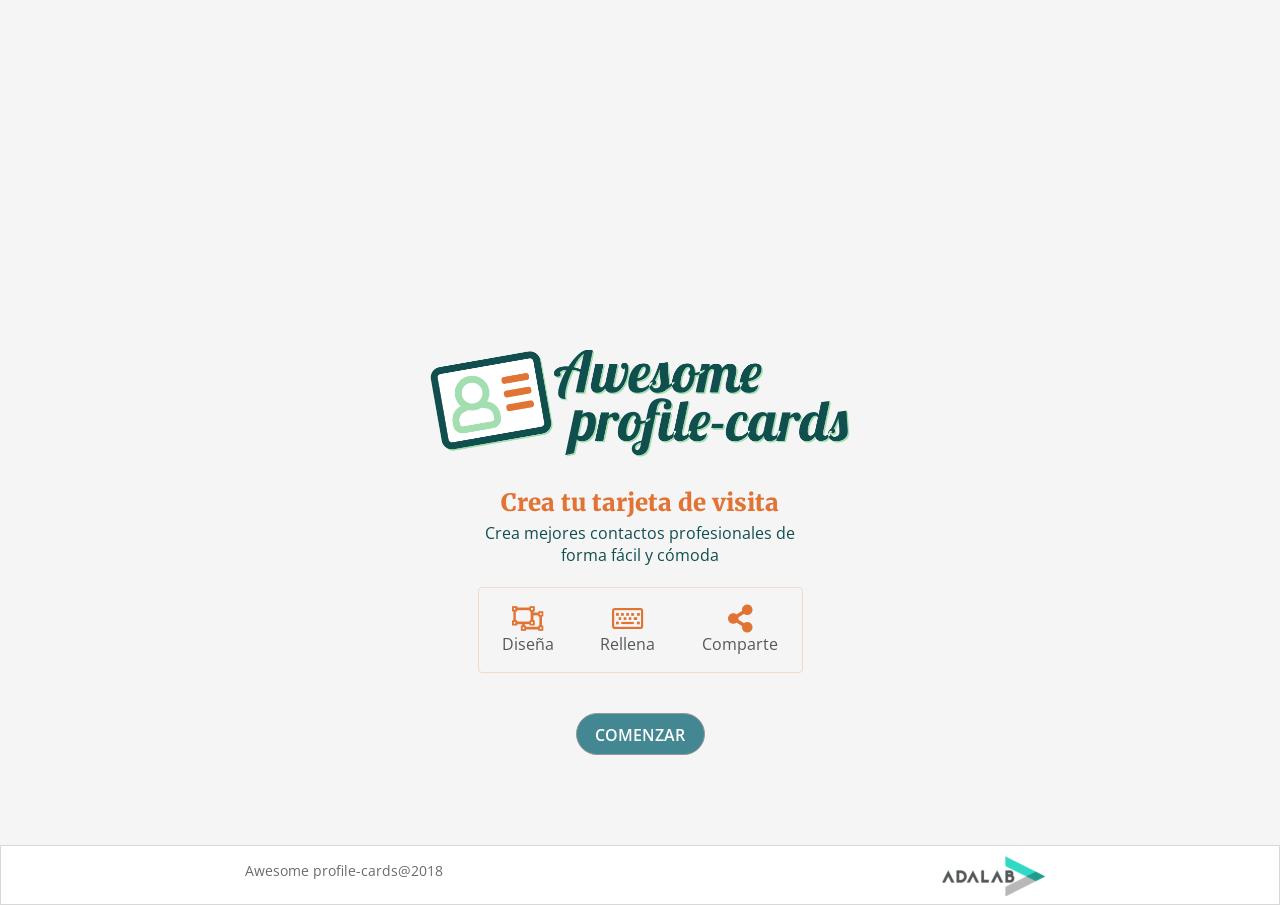
==== commit 6eb3cc32: "Add landing cover mobile & tablet" ====
--- a/index.html
+++ b/index.html
@@ -32,8 +32,9 @@
           <li class="cover-main__list--fill"><i class="far fa-keyboard iconLanding"></i>Rellena</li>
           <li class="cover-main__list--share"><i class="fas fa-share-alt iconLanding"></i>Comparte</li>
         </ul>
-        <a class="btn-chubby" href="cardGenerator.html">Comenzar</a>
-
+        <div class="cover_main__btn">
+          <a class="btn-chubby" href="cardGenerator.html">Comenzar</a>
+        </div>
       </main>
     </div>
     <footer class="footer">
--- a/css/main.css
+++ b/css/main.css
@@ -286,6 +286,24 @@
   padding: 7px 0;
 }
 
+.btn-chubby {
+  display: block;
+  width: 129px;
+  height: 42px;
+  border-radius: 21px;
+  background-color: #438792;
+  border: solid 1px #979797;
+  text-decoration: none;
+  text-transform: uppercase;
+  font-family: "Open Sans", sans-serif;
+  font-size: 16px;
+  font-weight: 600;
+  color: #fff;
+  text-align: center;
+  line-height: 42px;
+  margin: 0 auto 30px auto;
+}
+
 .resetbutton {
   width: 75px;
   height: 30px;
@@ -652,9 +670,23 @@
 .wrapper {
   width: 100%;
   min-height: 100vh;
+  display: -webkit-box;
+  display: -ms-flexbox;
+  display: flex;
+  -webkit-box-orient: vertical;
+  -webkit-box-direction: normal;
+  -ms-flex-direction: column;
+  flex-direction: column;
+  -webkit-box-align: center;
+  -ms-flex-align: center;
+  align-items: center;
+  -webkit-box-pack: center;
+  -ms-flex-pack: center;
+  justify-content: center;
 }
 
 .cover {
+  width: 100%;
   background-color: #f5f5f5;
   text-align: center;
   display: -webkit-box;
@@ -670,17 +702,18 @@
   -webkit-box-pack: center;
   -ms-flex-pack: center;
   justify-content: center;
-  position: relative;
+  -webkit-box-flex: 1;
+  -ms-flex-positive: 1;
+  flex-grow: 1;
 }
 
 .cover-header {
   width: 250px;
   height: 64px;
-  background-image: url("../../../images/logo-awesome-profile-cards.svg");
+  background-image: url("../images/Awesome-profile-cards.png");
   background-position: center;
   background-repeat: no-repeat;
   background-size: cover;
-  position: relative;
   margin: 94px auto 14px auto;
 }
 
@@ -698,6 +731,9 @@
   -webkit-box-pack: center;
   -ms-flex-pack: center;
   justify-content: center;
+  -webkit-box-flex: 1;
+  -ms-flex-positive: 1;
+  flex-grow: 1;
 }
 
 .cover-main__text {
@@ -804,22 +840,25 @@
   font-size: 28px;
 }
 
-.btn-chubby {
-  display: block;
-  width: 129px;
-  height: 42px;
-  border-radius: 21px;
-  background-color: #438792;
-  border: solid 1px #979797;
-  text-decoration: none;
-  text-transform: uppercase;
-  color: #fff;
-  text-align: center;
-  line-height: 42px;
-  margin: 0 auto 30px auto;
+.cover_main__btn {
+  display: -webkit-box;
+  display: -ms-flexbox;
+  display: flex;
+  -webkit-box-orient: vertical;
+  -webkit-box-direction: normal;
+  -ms-flex-direction: column;
+  flex-direction: column;
+  -webkit-box-align: center;
+  -ms-flex-align: center;
+  align-items: center;
+  -webkit-box-pack: center;
+  -ms-flex-pack: center;
+  justify-content: center;
 }
 
 .footer {
+  width: 100%;
+  height: 110px;
   background-color: #fff;
   color: #6b6b6b;
   border-top: 1px solid #6b6b6b;
@@ -892,6 +931,57 @@
     padding-right: 40px;
     border: solid 1px #d8d8d8;
   }
+
+  .cover-header {
+    width: 420px;
+    height: 107px;
+    margin: 350px auto 30px auto;
+  }
+
+  .cover-main__text--title {
+    font-size: 24px;
+  }
+
+  .cover-main__text--p {
+    width: 331px;
+    font-size: 16px;
+    margin: 4px auto 21px auto;
+  }
+
+  .cover-main__list {
+    width: 325px;
+    height: 86px;
+  }
+
+  .cover_main__btn {
+    margin: auto auto 60px auto;
+  }
+
+  .footer {
+    height: 60px;
+    display: -webkit-box;
+    display: -ms-flexbox;
+    display: flex;
+    -webkit-box-orient: horizontal;
+    -webkit-box-direction: normal;
+    -ms-flex-flow: row nowrap;
+    flex-flow: row nowrap;
+    -webkit-box-pack: justify;
+    -ms-flex-pack: justify;
+    justify-content: space-between;
+    -webkit-box-align: center;
+    -ms-flex-align: center;
+    align-items: center;
+    padding: 0;
+  }
+
+  .credit {
+    margin: 10px auto 20px auto;
+  }
+
+  .logoAdalab {
+    margin: 11px auto 10px auto;
+  }
 }
 
 /*# sourceMappingURL=main.css.map */
